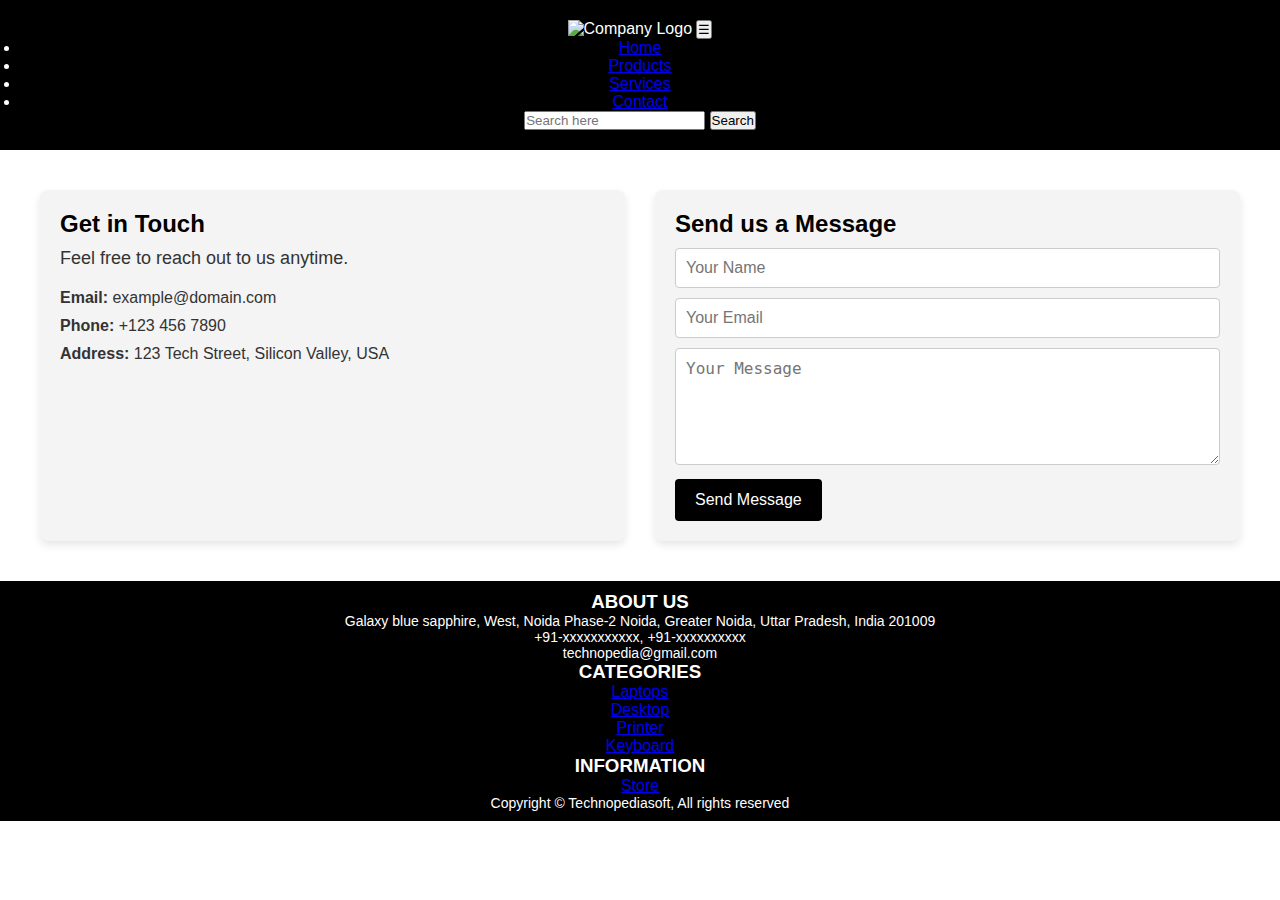
==== comp/contact.html @ 9d467cb1 "Add files via upload" ====
<!DOCTYPE html>
<html lang="en">

<head>
  <meta charset="UTF-8">
  <meta name="viewport" content="width=device-width, initial-scale=1.0">
  <title>Contact Us</title>
  <link rel="stylesheet" href="contact.css">
  <link rel="stylesheet" href="header.css">
  <link rel="stylesheet" href="footer.css">


</head>

<body>
    <header>
        <div class="container">
          <img src="images/company-logo.png" alt="Company Logo" class="logo">
       
          <button class="toggle-btn" id="toggle-btn">☰</button>
          <nav id="nav-menu">
            <ul>
              <li><a href="header.html">Home</a></li>
              <li><a href="product.html">Products</a></li>
              <li><a href="service.html">Services</a></li>
              <li><a href="#contact">Contact</a></li>
            </ul>
          </nav>
          <div class="search-container">
            <input type="search" id="search" name="search" placeholder="Search here" required>
            <button type="submit">Search</button>
          </div>
        </div>
      </header>
      

  <section class="contact-section">
    <div class="contact-info">
      <h2>Get in Touch</h2>
      <p>Feel free to reach out to us anytime.</p>
      <ul>
        <li><strong>Email:</strong> example@domain.com</li>
        <li><strong>Phone:</strong> +123 456 7890</li>
        <li><strong>Address:</strong> 123 Tech Street, Silicon Valley, USA</li>
      </ul>
    </div>

    <div class="contact-form">
      <h2>Send us a Message</h2>
      <form action="#" method="post">
        <input type="text" name="name" placeholder="Your Name" required>
        <input type="email" name="email" placeholder="Your Email" required>
        <textarea name="message" placeholder="Your Message" rows="5" required></textarea>
        <button type="submit">Send Message</button>
      </form>
    </div>
  </section>

  <footer class="footer-container">
    <div class="footer-content">
      <div class="footer-section about-us">
        <h3>ABOUT US</h3>
        <p>Galaxy blue sapphire, West, Noida Phase-2 Noida, Greater Noida, Uttar Pradesh, India 201009</p>
        <p>+91-xxxxxxxxxxx, +91-xxxxxxxxxx</p>
        <p>technopedia@gmail.com</p>
      </div>
      <div class="footer-section categories">
        <h3>CATEGORIES</h3>
        <ul>
          <li><a href="#laptops">Laptops</a></li>
          <li><a href="#desktop">Desktop</a></li>
          <li><a href="#printer">Printer</a></li>
          <li><a href="#keyboard">Keyboard</a></li>
        </ul>
      </div>
      <div class="footer-section information">
        <h3>INFORMATION</h3>
        <ul>
          <li><a href="#store">Store</a></li>
        </ul>
      </div>
    </div>
    <div class="footer-copyright">
      <p>Copyright © Technopediasoft, All rights reserved</p>
    </div>
  </footer>
  

</body>

</html>
---- comp/contact.css ----
* {
    margin: 0;
    padding: 0;
    box-sizing: border-box;
  }
  
  body {
    font-family: 'Arial', sans-serif;
    background-color: #fff;
    color: #333;
  }
  
  header {
    background-color: #000;
    color: white;
    padding: 20px;
    text-align: center;
  }
  
  h1 {
    font-size: 32px;
  }
  
  .contact-section {
    display: flex;
    justify-content: space-between;
    padding: 40px;
    flex-wrap: wrap;
    gap: 30px;
  }
  
  .contact-info,
  .contact-form {
    flex: 1;
    min-width: 300px;
    padding: 20px;
    background-color: #f4f4f4;
    border-radius: 8px;
    box-shadow: 0 4px 8px rgba(0, 0, 0, 0.1);
  }
  
  .contact-info h2,
  .contact-form h2 {
    color: #000;
    font-size: 24px;
    margin-bottom: 10px;
  }
  
  .contact-info p {
    font-size: 18px;
    margin-bottom: 20px;
  }
  
  .contact-info ul {
    list-style: none;
    font-size: 16px;
  }
  
  .contact-info ul li {
    margin-bottom: 10px;
  }
  
  .contact-form input,
  .contact-form textarea {
    width: 100%;
    padding: 10px;
    margin-bottom: 10px;
    border: 1px solid #ccc;
    border-radius: 4px;
    font-size: 16px;
  }
  
  .contact-form button {
    background-color: #000;
    color: white;
    border: none;
    padding: 12px 20px;
    cursor: pointer;
    font-size: 16px;
    border-radius: 4px;
    transition: background-color 0.3s ease;
  }
  
  .contact-form button:hover {
    background-color: #333;
  }
  
  footer {
    background-color: #000;
    color: white;
    padding: 10px 0;
    text-align: center;
  }
  
  footer p {
    font-size: 14px;
  }
  
  /* Responsive Design */
  @media (max-width: 768px) {
    .contact-section {
      flex-direction: column;
      align-items: center;
      padding: 20px;
    }
  
    .contact-info,
    .contact-form {
      width: 100%;
      padding: 15px;
    }
  }
  
  @media (max-width: 480px) {
    h1 {
      font-size: 28px;
    }
  
    .contact-info h2,
    .contact-form h2 {
      font-size: 20px;
    }
  
    .contact-info p {
      font-size: 16px;
    }
  
    .contact-form input,
    .contact-form textarea {
      font-size: 14px;
    }
  
    .contact-form button {
      font-size: 14px;
    }
  }
---- comp/footer.css ----
/* .footer-container {
  background-color: #111;
  color: #fff;
  font-family: Arial, sans-serif;
  padding: 20px 10px;
}

.footer-content {
  display: flex;
  justify-content: space-around;
  flex-wrap: wrap;
  gap: 20px;
}

.footer-section {
  flex: 1;
  min-width: 200px;
}

.footer-section h3 {
  margin-bottom: 15px;
  font-size: 18px;
  font-weight: bold;
  text-transform: uppercase;
  color: #ffcc00;
}

.footer-section p,
.footer-section ul {
  font-size: 14px;
  line-height: 1.8;
}

.footer-section ul {
  list-style: none;
  padding: 0;
}

.footer-section ul li {
  margin-bottom: 10px;
}

.footer-section ul li a {
  text-decoration: none;
  color: #ffcc00;
}

.footer-section ul li a:hover {
  color: #fff;
}

/* Copyright Section */
/*.footer-copyright {
   display: flex;
  justify-content: center;
  align-items: center;
  text-align: center;
  margin-top: 20px;
  font-size: 14px;
  border-top: 1px solid #444;
  padding: 10px 0;
  color: #ccc;
}


@media (max-width: 768px) {
  .footer-content {
    flex-direction: column;
    align-items: center;
    text-align: center;
  }
}  */


.footer-dark {
  padding:50px 0;
  color:#f0f9ff;
  background-color:#282d32;
}

.footer-dark h3 {
  margin-top:0;
  margin-bottom:12px;
  font-weight:bold;
  font-size:16px;
}

.footer-dark ul {
  padding:0;
  list-style:none;
  line-height:1.6;
  font-size:14px;
  margin-bottom:0;
}

.footer-dark ul a {
  color:inherit;
  text-decoration:none;
  opacity:0.6;
}

.footer-dark ul a:hover {
  opacity:0.8;
}

@media (max-width:767px) {
  .footer-dark .item:not(.social) {
    text-align:center;
    padding-bottom:20px;
  }
}

.footer-dark .item.text {
  margin-bottom:36px;
}

@media (max-width:767px) {
  .footer-dark .item.text {
    margin-bottom:0;
  }
}

.footer-dark .item.text p {
  opacity:0.6;
  margin-bottom:0;
  font-size: 13px;
}

.footer-dark .item.social {
  text-align:center;
}

@media (max-width:991px) {
  .footer-dark .item.social {
    text-align:center;
    margin-top:20px;
  }
}

.footer-dark .item.social > a {
  font-size:20px;
  width:36px;
  height:36px;
  line-height:36px;
  display:inline-block;
  text-align:center;
  border-radius:50%;
  box-shadow:0 0 0 1px rgba(255,255,255,0.4);
  margin:0 8px;
  color:#fff;
  opacity:0.75;
}

.footer-dark .item.social > a:hover {
  opacity:0.9;
}

.footer-dark .copyright {
  text-align:center;
  padding-top:24px;
  opacity:0.3;
  font-size:13px;
  margin-bottom:0;
}
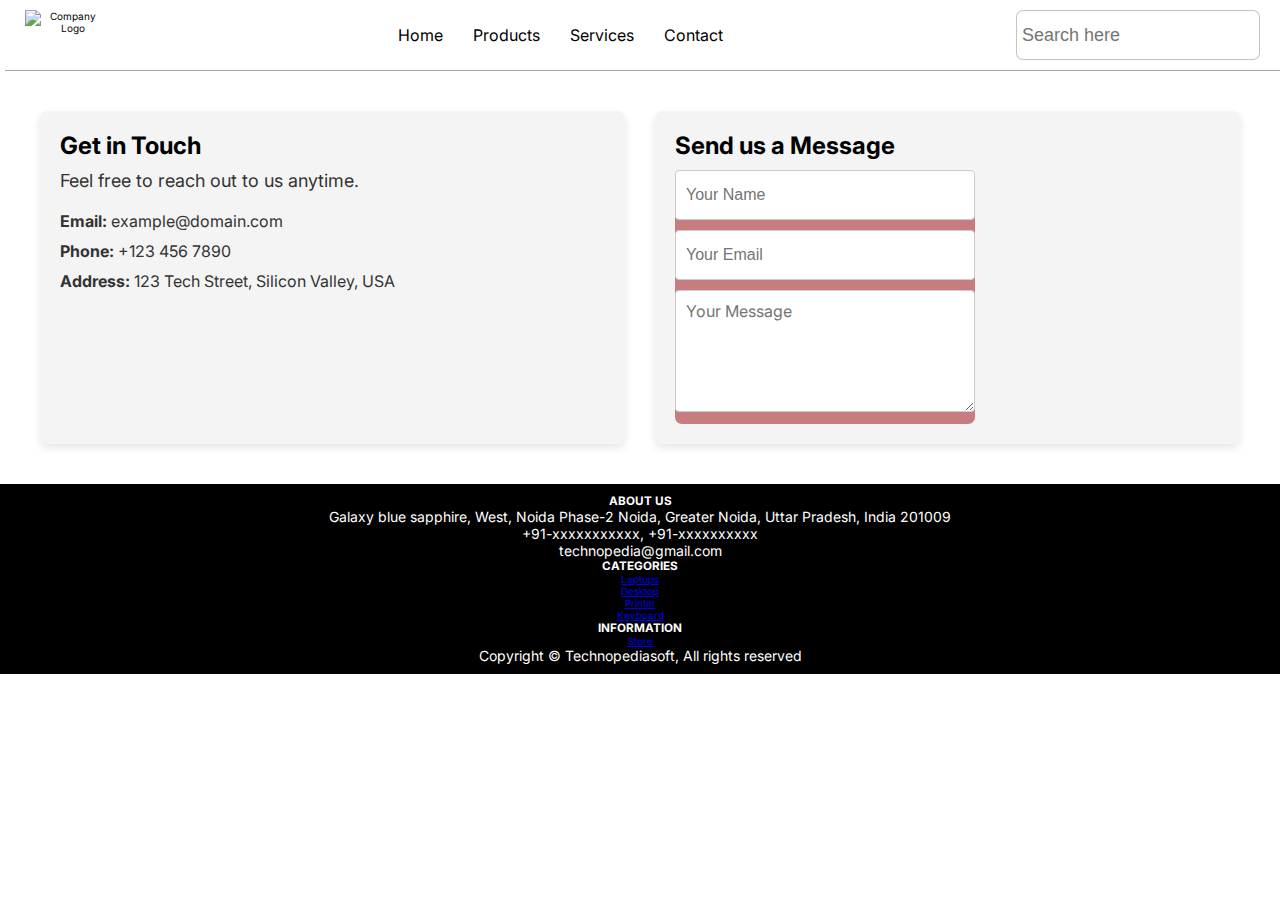
==== commit 74dd5494: "Add files via upload" ====
--- a/comp/contact.html
+++ b/comp/contact.html
@@ -5,9 +5,9 @@
   <meta charset="UTF-8">
   <meta name="viewport" content="width=device-width, initial-scale=1.0">
   <title>Contact Us</title>
-  <link rel="stylesheet" href="contact.css">
-  <link rel="stylesheet" href="header.css">
-  <link rel="stylesheet" href="footer.css">
+  <link rel="stylesheet" href="./contact.css">
+  <link rel="stylesheet" href="./index.css">
+  <link rel="stylesheet" href="./footer.css">
 
 
 </head>
@@ -20,9 +20,9 @@
           <button class="toggle-btn" id="toggle-btn">☰</button>
           <nav id="nav-menu">
             <ul>
-              <li><a href="header.html">Home</a></li>
-              <li><a href="product.html">Products</a></li>
-              <li><a href="service.html">Services</a></li>
+              <li><a href="./index.html">Home</a></li>
+              <li><a href="./product.html">Products</a></li>
+              <li><a href="./service.html">Services</a></li>
               <li><a href="#contact">Contact</a></li>
             </ul>
           </nav>
--- a/comp/index.css
+++ b/comp/index.css
@@ -0,0 +1,473 @@
+@import url('https://fonts.googleapis.com/css2?family=Inter:ital,opsz,wght@0,14..32,100..900;1,14..32,100..900&display=swap');
+
+body {
+  margin: 0;
+  padding: 0;
+  font-family: Arial, sans-serif;
+}
+
+*{
+   font-family: "Inter", serif;;
+}
+
+header {
+  background-color:#fff;
+  color: #000;
+  padding: 10px 20px;
+  position: sticky;
+  top: 0;
+  z-index: 1000;
+  width: 100%;
+  margin: 0 5px;
+
+  border-bottom: rgba(99, 96, 96, 0.553) 1px solid;
+}
+
+:root {
+  --rad: 0.7rem;
+  --dur: 0.3s;
+  --color-dark: #2f2f2f;
+  --color-light: #fff;
+  --color-brand: #ab32389d;
+  --font-fam: "Lato", sans-serif;
+  --height: 5rem;
+  --btn-width: 6rem;
+  --bez: cubic-bezier(0, 0, 0.43, 1.49);
+}
+
+
+html {
+  box-sizing: border-box;
+  height: 100%;
+  font-size: 10px;
+}
+
+*,
+*::before,
+*::after {
+  box-sizing: inherit;
+}
+
+form {
+  position: relative;
+  width: 30rem;
+  background: var(--color-brand);
+  border-radius: var(--rad);
+}
+
+input,
+button {
+  height: var(--height);
+  font-family: var(--font-fam);
+  border: 0;
+  color: var(--color-dark);
+  font-size: 1.8rem;
+}
+
+input[type=search] {
+  outline: 0;
+  width: 100%;
+  background: var(--color-light);
+  padding: 0 1.6rem;
+  border-radius: var(--rad);
+  -webkit-appearance: none;
+     -moz-appearance: none;
+          appearance: none;
+  transition: all var(--dur) var(--bez);
+  transition-property: width, border-radius;
+  z-index: 1;
+  position: relative;
+  border: 1px solid rgba(72, 62, 62, 0.311);
+}
+
+button {
+  display: none;
+  position: absolute;
+  color: #fff;
+  top: 0;
+  right: 0;
+  width: var(--btn-width);
+  font-weight: bold;
+  background: var(--color-brand);
+  border-radius: 0 var(--rad) var(--rad) 0;
+}
+
+input:not(:-moz-placeholder-shown) {
+  border-radius: var(--rad) 0 0 var(--rad);
+  width: calc(100% - var(--btn-width));
+}
+
+input:not(:-ms-input-placeholder) {
+  border-radius: var(--rad) 0 0 var(--rad);
+  width: calc(100% - var(--btn-width));
+}
+
+input:not(:placeholder-shown) {
+  border-radius: var(--rad) 0 0 var(--rad);
+  width: calc(100% - var(--btn-width));
+}
+input:not(:-moz-placeholder-shown) + button {
+  display: block;
+}
+input:not(:-ms-input-placeholder) + button {
+  display: block;
+}
+input:not(:placeholder-shown) + button {
+  display: block;
+}
+
+label {
+  position: absolute;
+  clip: rect(1px, 1px, 1px, 1px);
+  padding: 0;
+  border: 0;
+  height: 1px;
+  width: 1px;
+  overflow: hidden;
+}
+
+.container {
+  display: flex;
+  justify-content: space-between;
+  align-items: center;
+  width: 100%;
+  margin: 0;
+
+}
+
+h1 {
+  font-size: 20px;
+  text-align: center;
+}
+
+.toggle-btn {
+  display: none;
+  font-size: 24px;
+  background: none;
+  border: none;
+  color: white;
+  cursor: pointer;
+}
+
+nav {
+  display: flex;
+  align-items: center;
+  justify-content: space-evenly;
+}
+
+
+nav ul {
+  display: flex;
+  list-style: none;
+  justify-content: space-between;
+  padding: 0;
+  margin: 0;
+}
+
+nav ul li {
+  margin: 0 15px;
+}
+
+nav ul li a {
+  text-decoration: none;
+  color: black;
+  text-decoration: none;
+  font-size: 16px;
+}
+
+.search-container {
+  display: flex;
+  align-items: center;
+}
+
+.search-container input {
+  padding: 5px;
+  margin-right: 5px;
+}
+
+/* Responsive Image for Banner */
+.ab {
+  width: 100%;
+  max-height: 60vh;
+  height: auto;
+  object-fit: cover;
+  box-shadow: 0 2px 4px rgba(0, 0, 0, 0.1);
+}
+
+
+.images-container {
+  display: flex;
+  justify-content: space-around;
+  align-items: center;
+  flex-wrap: wrap;
+  padding: 20px;
+  /* box-shadow: 0 2px 4px rgba(0, 0, 0, 0.1); */
+}
+
+.images-container img {
+  width: 100%;
+  max-width: 190px;
+  height: auto;
+  margin: 10px;
+  transition: transform 0.3s ease;
+}
+
+.images-container img:hover {
+  transform: scale(1.1);
+  cursor: pointer;
+}
+
+/* Responsive Design */
+@media (max-width: 768px) {
+  .toggle-btn {
+    display: block;
+  }
+
+  nav {
+    display: none;
+    flex-direction: column;
+    background: #333;
+    position: absolute;
+    top: 100%;
+    left: 0;
+    width: 100%;
+  }
+
+  nav.active {
+    display: flex;
+  }
+
+  nav ul {
+    flex-direction: column;
+    text-align: center;
+  }
+
+  nav ul li {
+    margin: 10px 0;
+  }
+
+  .search-container {
+    flex-direction: column;
+    margin-top: 10px;
+  }
+
+  .images-container img {
+    max-width: 150px;
+  }
+}
+
+@media (max-width: 480px) {
+  h1 {
+    font-size: 18px;
+  }
+
+  nav ul li a {
+    font-size: 14px;
+    color: #000;
+  }
+
+  .search-container input {
+    width: 100%;
+    margin-bottom: 5px;
+  }
+
+  .images-container img {
+    max-width: 120px;
+  }
+}
+.images-container {
+  display: flex;
+  flex-wrap: wrap;
+  justify-content: center;
+  gap: 20px;
+  padding: 20px;
+}
+/* card styling */
+.card {
+  width: 250px;
+  height: 350px; 
+  border: 1px solid #ddd;
+  border-radius: 8px;
+  box-shadow: 0 4px 8px rgba(0, 0, 0, 0.1);
+  overflow: hidden;
+  text-align: center;
+  background-color: #fff;
+  transition: transform 0.3s ease, box-shadow 0.3s ease;
+  display: flex;
+  flex-direction: column;
+  justify-content: space-between;
+}
+
+.card:hover {
+  transform: translateY(-5px);
+  box-shadow: 0 6px 12px rgba(0, 0, 0, 0.2);
+}
+
+.card img {
+  width: 100%;
+  height: 180px; 
+  object-fit: cover; 
+  border-bottom: 1px solid #ddd;
+}
+
+.card h3 {
+  margin: 10px 0 5px;
+  font-size: 18px;
+  color: #333;
+}
+
+.card p {
+  font-size: 14px;
+  color: #666;
+  padding: 0 10px 10px;
+  flex-grow: 1; 
+}
+
+/* Media Queries for Responsive Design */
+@media (max-width: 768px) {
+  .card {
+    width: 200px;
+    height: 300px;
+  }
+
+  .card h3 {
+    font-size: 16px;
+  }
+
+  .card p {
+    font-size: 12px;
+  }
+}
+
+@media (max-width: 480px) {
+  .images-container {
+    flex-direction: column;
+    align-items: center;
+  }
+
+  .card {
+    width: 90%;
+    height: auto; 
+  }
+
+  .card img {
+    height: 150px;
+  }
+}
+
+.logo {
+  /* max-width: 100px;  */
+  /* max-height: 100px; */
+  /* margin-right: 15px;  */
+  /* object-fit: contain; */
+
+   /* border: 1px solid red; */
+  /* border-radius: 50%; */
+  height: 50px;
+  width:  80px;
+  object-fit:fill; 
+}
+
+
+.container {
+  display: flex;
+  align-items: center;
+  justify-content: space-between;
+}
+
+.container h1 {
+  margin: 0; 
+  flex: 1; 
+}
+
+
+.footer-dark {
+  padding:50px 0;
+  color:#f0f9ff;
+  background-color:#282d32;
+}
+
+.footer-dark h3 {
+  margin-top:0;
+  margin-bottom:12px;
+  font-weight:bold;
+  font-size:16px;
+}
+
+.footer-dark ul {
+  padding:0;
+  list-style:none;
+  line-height:1.6;
+  font-size:14px;
+  margin-bottom:0;
+}
+
+.footer-dark ul a {
+  color:inherit;
+  text-decoration:none;
+  opacity:0.6;
+}
+
+.footer-dark ul a:hover {
+  opacity:0.8;
+}
+
+@media (max-width:767px) {
+  .footer-dark .item:not(.social) {
+    text-align:center;
+    padding-bottom:20px;
+  }
+}
+
+.footer-dark .item.text {
+  margin-bottom:36px;
+}
+
+@media (max-width:767px) {
+  .footer-dark .item.text {
+    margin-bottom:0;
+  }
+}
+
+.footer-dark .item.text p {
+  opacity:0.6;
+  margin-bottom:0;
+  font-size: 13px;
+}
+
+.footer-dark .item.social {
+  text-align:center;
+}
+
+@media (max-width:991px) {
+  .footer-dark .item.social {
+    text-align:center;
+    margin-top:20px;
+  }
+}
+
+.footer-dark .item.social > a {
+  font-size:20px;
+  width:36px;
+  height:36px;
+  line-height:36px;
+  display:inline-block;
+  text-align:center;
+  border-radius:50%;
+  box-shadow:0 0 0 1px rgba(255,255,255,0.4);
+  margin:0 8px;
+  color:#fff;
+  opacity:0.75;
+}
+
+.footer-dark .item.social > a:hover {
+  opacity:0.9;
+}
+
+.footer-dark .copyright {
+  text-align:center;
+  padding-top:24px;
+  opacity:0.3;
+  font-size:13px;
+  margin-bottom:0;
+}
